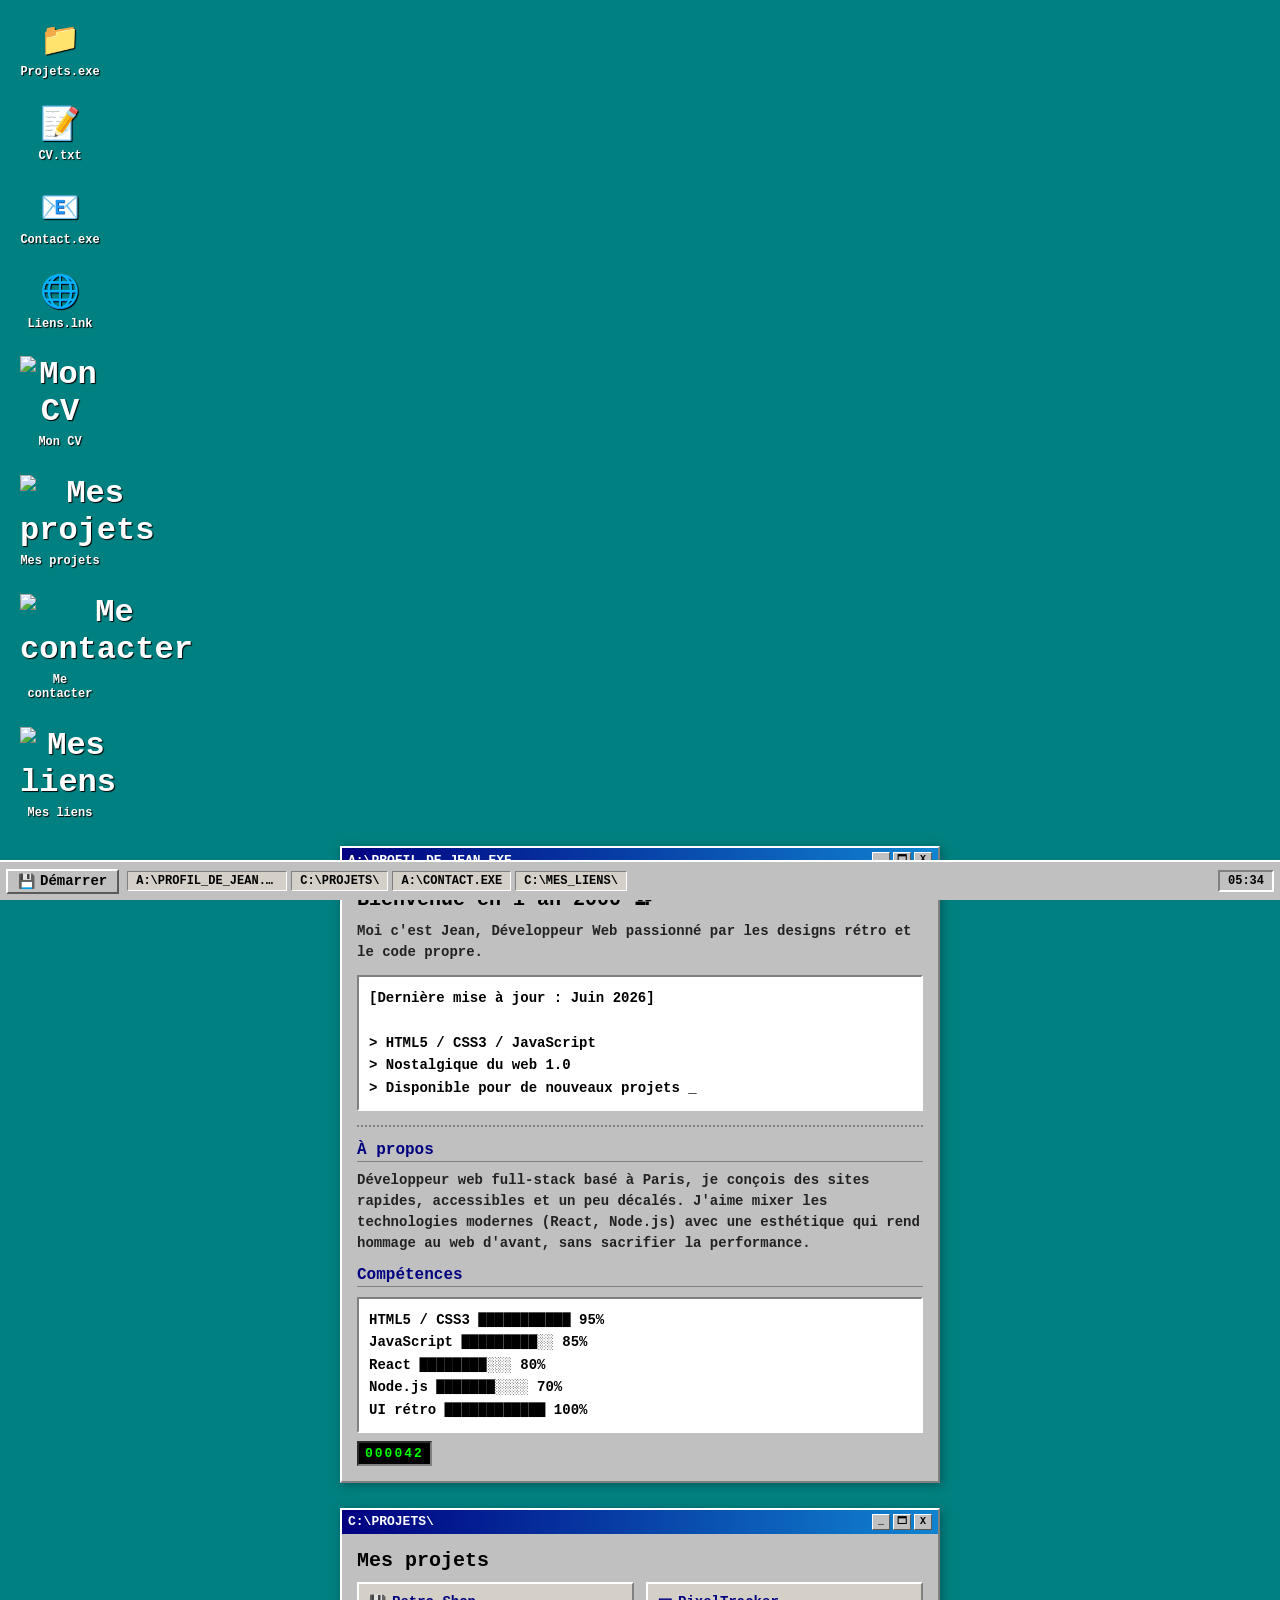
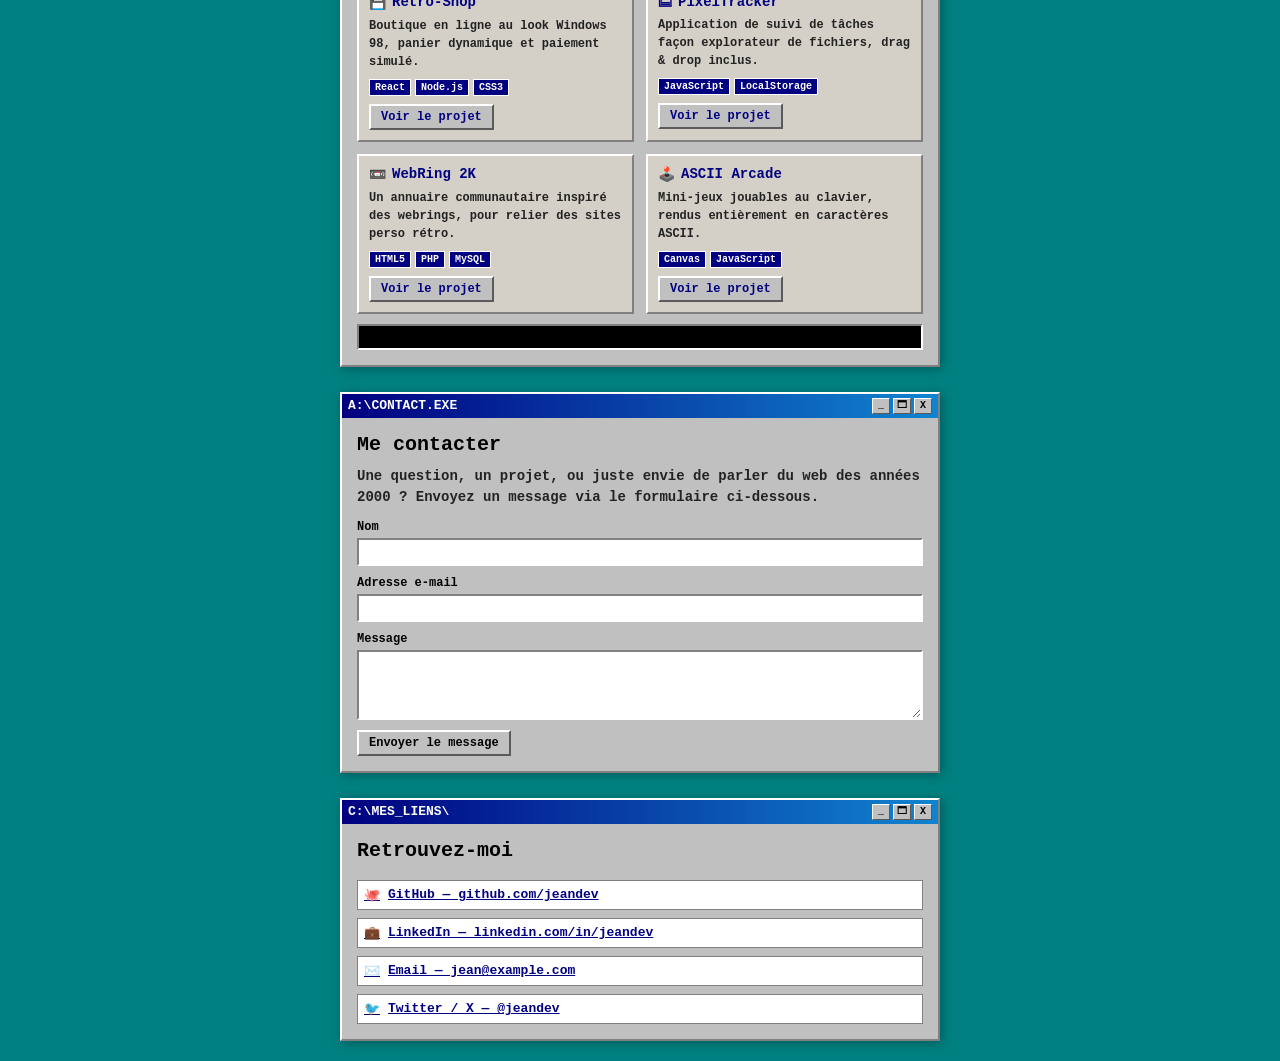
==== index.html @ 7cd66b0e "changement des images" ====
<!DOCTYPE html>
<html lang="fr">
<head>
    <meta charset="UTF-8">
    <meta name="viewport" content="width=device-width, initial-scale=1.0">
    <title>Mon Portfolio Y2K _</title>
    <link rel="stylesheet" href="style.css">
</head>
<body>

    <div class="desktop" id="desktop">
        <!-- Raccourcis -->
        <button class="shortcut" data-scroll-to="win-cv">
            <span class="icon" aria-hidden="true">📁</span>
            <span>Projets.exe</span>
        </button>

        <button class="shortcut" data-scroll-to="win-cv">
            <span class="icon" aria-hidden="true">📝</span>
            <span>CV.txt</span>
        </button>

        <button class="shortcut" data-scroll-to="win-contact">
            <span class="icon" aria-hidden="true">📧</span>
            <span>Contact.exe</span>
        </button>

        <button class="shortcut" data-scroll-to="win-liens">
            <span class="icon" aria-hidden="true">🌐</span>
            <span>Liens.lnk</span>
        </button>

        <!-- Les fenêtres sont injectées ici par script.js -->
    </div>

    <!-- BARRE DES TACHES -->
    <div class="taskbar">
        <button class="start-button" data-scroll-to="win-cv">
            <span aria-hidden="true">💾</span> <strong>Démarrer</strong>
        </button>
        <div class="taskbar-items" id="taskbar-items">
            <!-- Les items sont injectés par script.js -->
        </div>
        <div class="clock" id="retro-clock">19:00</div>
    </div>

    <script type="module" src="script.js"></script>
</body>
</html>
---- style.css ----
* {
    box-sizing: border-box;
    margin: 0;
    padding: 0;
    font-family: "Courier New", Courier, monospace, sans-serif;
    font-weight: bold;
}

html, body {
    background-color: #008080;
    min-height: 100vh;
    max-height: 100vh;
    min-width: 100vw;
    max-width: 100vw;
    margin: 0;
    padding: 0;
    position: relative;
}

body {
    padding-bottom: 50px;
}

a, button, .shortcut, .start-button, .title-bar-controls button {
    cursor: pointer;
}

/* --- BUREAU --- */
.desktop {
    padding: 20px;
    display: flex;
    flex-direction: column;
    gap: 25px;
    min-height: calc(100vh - 50px);
    position: relative;
}

.shortcut {
    width: 80px;
    text-align: center;
    color: white;
    text-shadow: 1px 1px 1px black;
    font-size: 12px;
    background: none;
    border: none;
}

.shortcut .icon {
    font-size: 32px;
    margin-bottom: 5px;
    display: block;
}

.shortcut:hover .icon,
.shortcut:focus .icon {
    filter: hue-rotate(90deg);
}

.shortcut:focus-visible {
    outline: 2px dotted #fff;
    outline-offset: 2px;
}

/* --- FENETRES --- */
.window {
    background: #c0c0c0;
    border: 2px solid;
    border-color: #fff #808080 #808080 #fff;
    box-shadow: 2px 2px 10px rgba(0,0,0,0.3);
    margin: 0 auto;
    width: 100%;
    max-width: 600px;
    position: relative;
}

.window.closed {
    display: none;
}

.title-bar {
    background: linear-gradient(90deg, #000080, #1084d0);
    color: white;
    padding: 4px 6px;
    display: flex;
    justify-content: space-between;
    align-items: center;
    font-size: 13px;
    cursor: move;
    user-select: none;
    touch-action: none;
}

.window.dragging {
    position: fixed;
    margin: 0;
    z-index: 1000;
    max-width: 600px;
}

.window.dragging .window-body {
    max-height: 70vh;
    overflow-y: auto;
}

.title-bar-text {
    white-space: nowrap;
    overflow: hidden;
    text-overflow: ellipsis;
    padding-right: 6px;
}

.title-bar-controls {
    display: flex;
    gap: 3px;
    flex-shrink: 0;
}

.title-bar-controls button {
    background: #c0c0c0;
    border: 1px solid;
    border-color: #fff #5a5a5a #5a5a5a #fff;
    min-width: 18px;
    height: 16px;
    font-size: 10px;
    font-weight: bold;
    color: #000;
    padding: 0;
    line-height: 1;
}

.title-bar-controls button:active {
    border-color: #5a5a5a #fff #fff #5a5a5a;
}

.title-bar-controls button:focus-visible,
.start-button:focus-visible,
a:focus-visible {
    outline: 2px dotted #000;
    outline-offset: 1px;
}

.window-body.collapsed {
    display: none;
}

.window-body {
    padding: 15px;
    font-size: 14px;
    color: #000;
}

.loading-text {
    color: #555;
    font-style: italic;
}

.window-body h1 {
    font-size: 20px;
    margin-bottom: 10px;
    color: #000;
}

.window-body h2 {
    font-size: 16px;
    margin-bottom: 8px;
    color: #000080;
    border-bottom: 1px solid #808080;
    padding-bottom: 2px;
}

.window-body p {
    margin-bottom: 12px;
    color: #222;
    line-height: 1.5;
}

.window-body a {
    color: #000080;
    text-decoration: underline;
}
.window-body a:visited { color: #800080; }

.fieldset {
    border: 2px solid;
    border-color: #808080 #fff #fff #808080;
    background: #fff;
    padding: 10px;
    margin-top: 10px;
    min-height: 100px;
    line-height: 1.6;
}

.fieldset-flat {
    min-height: auto;
}

/* --- GRILLE PROJETS --- */
.projects-grid {
    display: grid;
    grid-template-columns: repeat(auto-fit, minmax(220px, 1fr));
    gap: 12px;
}

.project-card {
    border: 2px solid;
    border-color: #fff #808080 #808080 #fff;
    background: #d4d0c8;
    padding: 10px;
}

.project-card h3 {
    font-size: 14px;
    color: #000080;
    margin-bottom: 6px;
    display: flex;
    align-items: center;
    gap: 6px;
}

.project-card p {
    font-size: 12px;
    margin-bottom: 8px;
}

.project-card .badge-row {
    display: flex;
    gap: 4px;
    flex-wrap: wrap;
    margin-bottom: 8px;
}

.project-card .badge {
    background: #000080;
    color: #fff;
    font-size: 10px;
    padding: 2px 5px;
    border: 1px solid #fff;
}

.btn-95 {
    background: #c0c0c0;
    border: 2px solid;
    border-color: #fff #5a5a5a #5a5a5a #fff;
    padding: 4px 10px;
    font-size: 12px;
    color: #000;
    display: inline-block;
    text-decoration: none !important;
}

.btn-95:active {
    border-color: #5a5a5a #fff #fff #5a5a5a;
}

/* --- FORMULAIRE CONTACT --- */
.form-row {
    display: flex;
    flex-direction: column;
    margin-bottom: 10px;
    font-size: 12px;
}

.form-row label {
    margin-bottom: 4px;
}

.form-row input,
.form-row textarea {
    border: 2px solid;
    border-color: #808080 #fff #fff #808080;
    background: #fff;
    padding: 5px;
    font-size: 12px;
    font-weight: normal;
    font-family: "Courier New", monospace;
}

.form-row input:focus,
.form-row textarea:focus {
    outline: 2px dotted #000080;
}

/* --- LIENS BUREAU (RESEAUX) --- */
.links-window .window-body {
    display: flex;
    flex-direction: column;
    gap: 8px;
}

.link-row {
    display: flex;
    align-items: center;
    gap: 8px;
    border: 1px solid #808080;
    padding: 6px;
    background: #fff;
    text-decoration: none;
    color: #000;
    font-size: 13px;
}

.link-row:hover {
    background: #000080;
    color: #fff;
}

/* --- BARRE DES TACHES --- */
.taskbar {
    background: #c0c0c0;
    position: fixed;
    bottom: 0;
    left: 0;
    right: 0;
    height: 40px;
    border-top: 2px solid #fff;
    display: flex;
    align-items: center;
    padding: 2px 6px;
    justify-content: space-between;
    z-index: 999;
    gap: 8px;
}

.start-button {
    background: #c0c0c0;
    border: 2px solid;
    border-color: #fff #5a5a5a #5a5a5a #fff;
    padding: 2px 10px;
    font-weight: bold;
    display: flex;
    align-items: center;
    gap: 5px;
    font-size: 14px;
    color: #000;
}

.start-button:active {
    border-color: #5a5a5a #fff #fff #5a5a5a;
}

.taskbar-items {
    display: flex;
    gap: 4px;
    flex: 1;
    overflow: hidden;
}

.taskbar-item {
    background: #d4d0c8;
    border: 1px solid;
    border-color: #808080 #fff #fff #808080;
    font-size: 12px;
    padding: 2px 8px;
    color: #000;
    white-space: nowrap;
    max-width: 160px;
    overflow: hidden;
    text-overflow: ellipsis;
}

.taskbar-item.minimized {
    border-color: #5a5a5a #fff #fff #5a5a5a;
    background: #b8b8b8;
    font-style: italic;
}

.taskbar-item.closed {
    display: none;
}

.clock {
    border: 2px solid;
    border-color: #808080 #fff #fff #808080;
    padding: 2px 8px;
    font-size: 12px;
    background: #c0c0c0;
    flex-shrink: 0;
}

/* --- BLINK & MARQUEE Y2K --- */
.blink {
    animation: blink 1s steps(1) infinite;
}
@keyframes blink {
    50% { opacity: 0; }
}

.marquee {
    overflow: hidden;
    white-space: nowrap;
    background: #000;
    color: #0f0;
    font-size: 12px;
    padding: 4px 0;
    border: 2px solid;
    border-color: #808080 #fff #fff #808080;
    margin-top: 10px;
}

.marquee span {
    display: inline-block;
    padding-left: 100%;
    animation: scroll-left 15s linear infinite;
}

@keyframes scroll-left {
    0% { transform: translateX(0); }
    100% { transform: translateX(-100%); }
}

.visit-counter {
    display: inline-flex;
    background: #000;
    color: #0f0;
    font-family: "Courier New", monospace;
    border: 2px inset #808080;
    padding: 3px 6px;
    letter-spacing: 2px;
    font-size: 13px;
    margin-top: 8px;
}

hr.dotted {
    border: none;
    border-top: 2px dotted #808080;
    margin: 14px 0;
}

/* --- RESPONSIVE --- */
@media (max-width: 600px) {
    .desktop {
        padding: 12px;
        gap: 16px;
    }

    .window {
        max-width: 100%;
    }

    .title-bar-text {
        font-size: 11px;
    }

    .window-body h1 {
        font-size: 17px;
    }

    .taskbar-items {
        gap: 2px;
    }
}

@media (prefers-reduced-motion: reduce) {
    .blink, .marquee span {
        animation: none;
    }
}
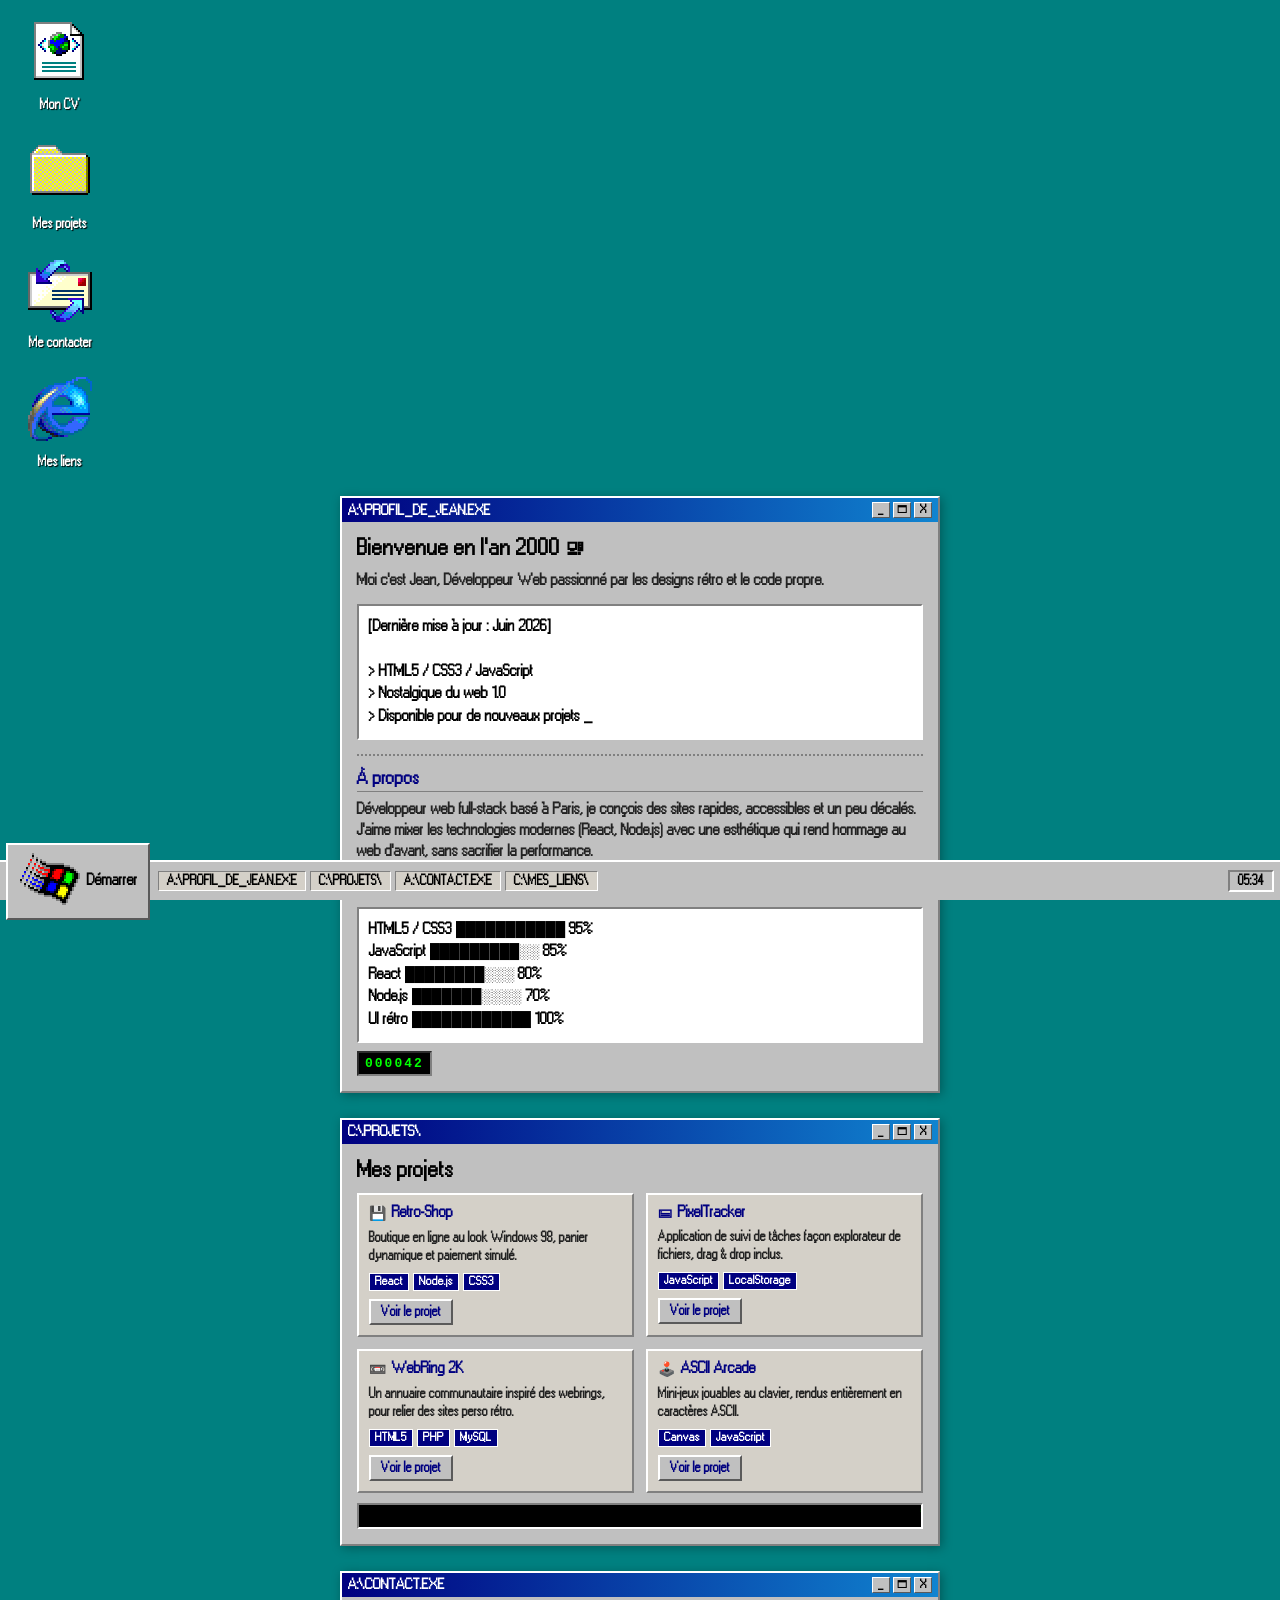
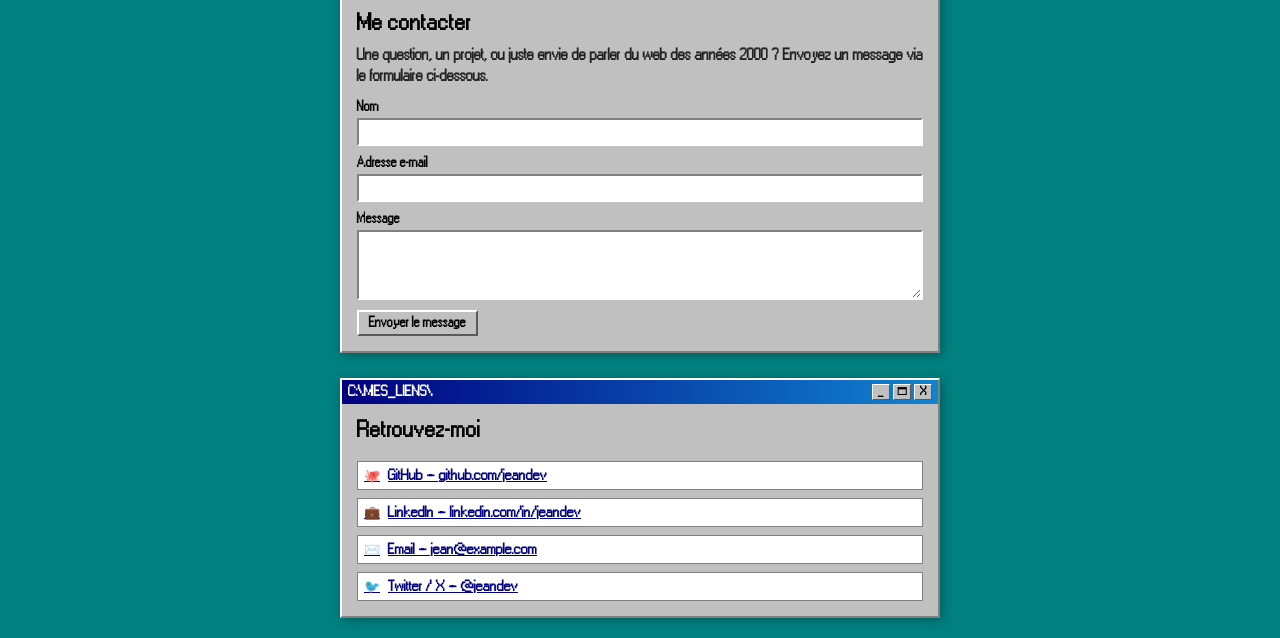
==== commit 6a28be5c: "Ajout de la font" ====
--- a/index.html
+++ b/index.html
@@ -9,26 +9,8 @@
 <body>
 
     <div class="desktop" id="desktop">
-        <!-- Raccourcis -->
-        <button class="shortcut" data-scroll-to="win-cv">
-            <span class="icon" aria-hidden="true">📁</span>
-            <span>Projets.exe</span>
-        </button>
-
-        <button class="shortcut" data-scroll-to="win-cv">
-            <span class="icon" aria-hidden="true">📝</span>
-            <span>CV.txt</span>
-        </button>
-
-        <button class="shortcut" data-scroll-to="win-contact">
-            <span class="icon" aria-hidden="true">📧</span>
-            <span>Contact.exe</span>
-        </button>
-
-        <button class="shortcut" data-scroll-to="win-liens">
-            <span class="icon" aria-hidden="true">🌐</span>
-            <span>Liens.lnk</span>
-        </button>
+        <!-- Raccourcis ajoutés par script.js -->
+    
 
         <!-- Les fenêtres sont injectées ici par script.js -->
     </div>
@@ -36,7 +18,7 @@
     <!-- BARRE DES TACHES -->
     <div class="taskbar">
         <button class="start-button" data-scroll-to="win-cv">
-            <span aria-hidden="true">💾</span> <strong>Démarrer</strong>
+            <span aria-hidden="true"> <img src="./assets/icons/windows_demarer.png" alt="Démarrer"></span> <strong>Démarrer</strong>
         </button>
         <div class="taskbar-items" id="taskbar-items">
             <!-- Les items sont injectés par script.js -->
--- a/style.css
+++ b/style.css
@@ -1,8 +1,13 @@
+@font-face {
+    font-family: "Msw98UI - reg";
+    src: url("fonts/MSW98UI-Regular.ttf");
+}
+
 * {
     box-sizing: border-box;
     margin: 0;
     padding: 0;
-    font-family: "Courier New", Courier, monospace, sans-serif;
+    font-family: "Msw98UI - reg";
     font-weight: bold;
 }
 
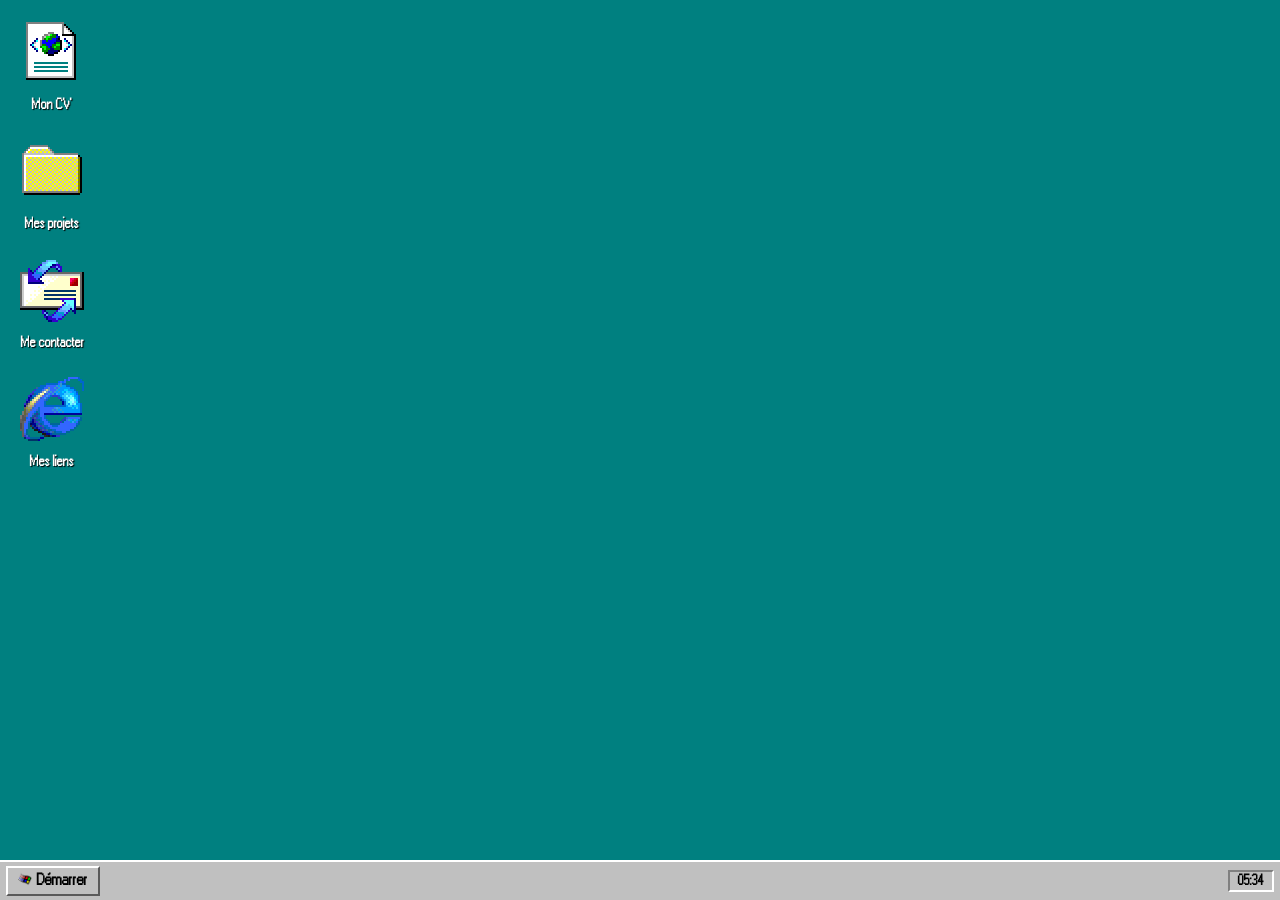
==== commit 57a41a49: "reglages" ====
--- a/index.html
+++ b/index.html
@@ -27,5 +27,7 @@
     </div>
 
     <script type="module" src="script.js"></script>
+    <script type="module" src="RetroWindow.js"></script>
+    <script type="module" src="Icons.js"></script>
 </body>
 </html>
--- a/style.css
+++ b/style.css
@@ -13,8 +13,8 @@
 
 html, body {
     background-color: #008080;
-    min-height: 100vh;
-    max-height: 100vh;
+    min-height: 100dvh;
+    max-height: 100dvh;
     min-width: 100vw;
     max-width: 100vw;
     margin: 0;
@@ -36,8 +36,11 @@
     display: flex;
     flex-direction: column;
     gap: 25px;
-    min-height: calc(100vh - 50px);
+    min-height: calc(100dvh - 50px);
     position: relative;
+}
+.icon {
+    width: fit-content;
 }
 
 .shortcut {
@@ -48,6 +51,7 @@
     font-size: 12px;
     background: none;
     border: none;
+    width: fit-content;
 }
 
 .shortcut .icon {
@@ -74,8 +78,9 @@
     box-shadow: 2px 2px 10px rgba(0,0,0,0.3);
     margin: 0 auto;
     width: 100%;
-    max-width: 600px;
-    position: relative;
+    min-width: 600px;
+    width: 60%;
+    position: absolute;
 }
 
 .window.closed {
@@ -103,7 +108,7 @@
 }
 
 .window.dragging .window-body {
-    max-height: 70vh;
+    max-height: 70dvh;
     overflow-y: auto;
 }
 
@@ -337,6 +342,13 @@
     gap: 5px;
     font-size: 14px;
     color: #000;
+    height: calc(100% - 4px);
+}
+.start-button > span {
+    height: inherit;
+}
+span > img {
+    height : inherit;
 }
 
 .start-button:active {
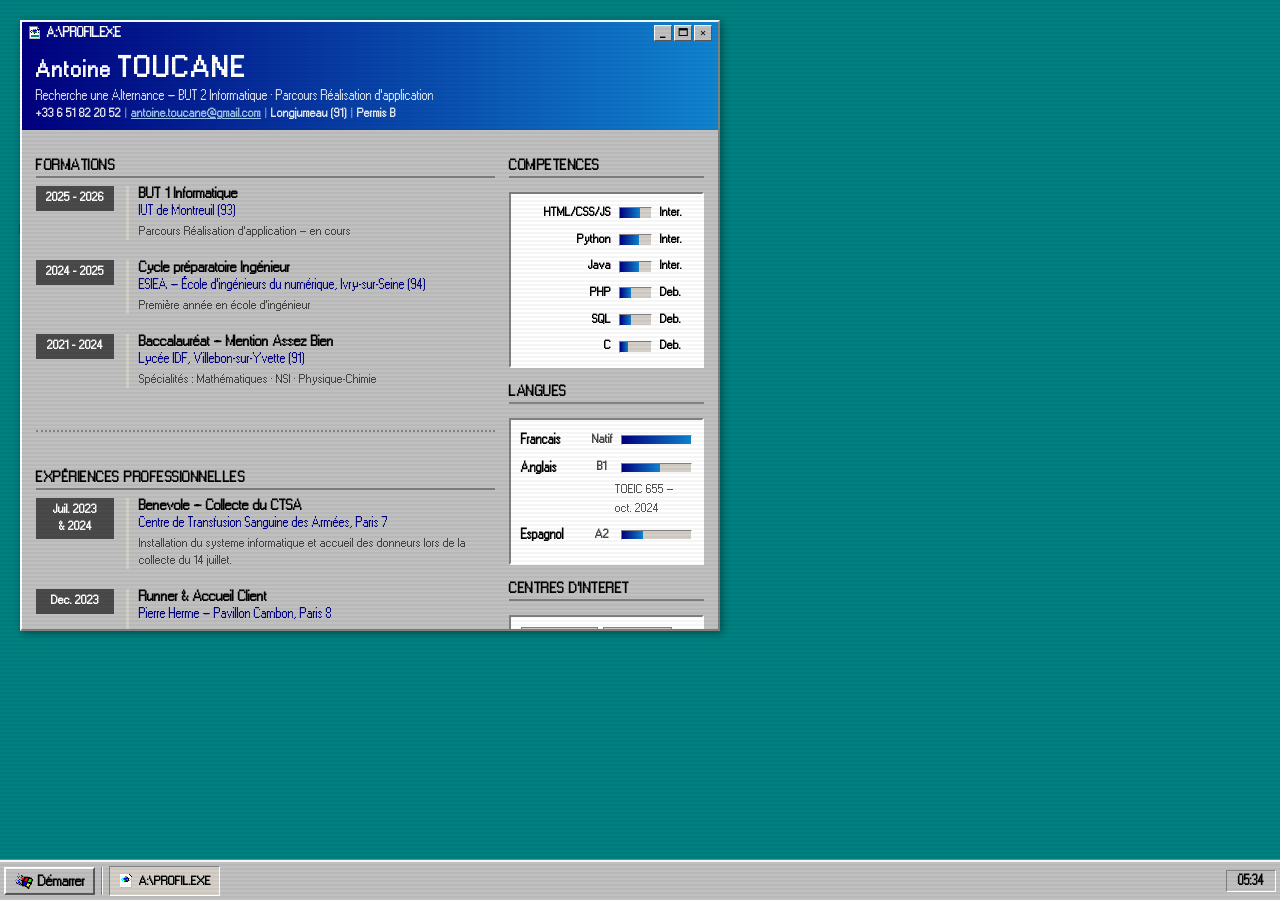
==== commit e0992c5e: "Nouvelle version" ====
--- a/index.html
+++ b/index.html
@@ -3,31 +3,63 @@
 <head>
     <meta charset="UTF-8">
     <meta name="viewport" content="width=device-width, initial-scale=1.0">
-    <title>Mon Portfolio Y2K _</title>
+    <meta name="description" content="Portfolio d'Antoine Toucane — Développeur Web, esthétique Y2K / Windows 98">
+    <title>Antoine Toucane — Portfolio</title>
     <link rel="stylesheet" href="style.css">
 </head>
 <body>
 
-    <div class="desktop" id="desktop">
-        <!-- Raccourcis ajoutés par script.js -->
-    
+    <!-- ÉCRAN DE DÉMARRAGE -->
+    <div class="boot-screen" id="boot-screen" aria-hidden="true">
+        <div class="boot-content">
+            <img src="./assets/icons/windows_demarer.png" alt="" class="boot-logo-img">
+            <div class="boot-title">Antoine<span>OS</span> <small>98</small></div>
+            <div class="boot-bar-track">
+                <div class="boot-bar" id="boot-bar"></div>
+            </div>
+            <p class="boot-hint">Chargement de l'environnement…</p>
+        </div>
+    </div>
 
-        <!-- Les fenêtres sont injectées ici par script.js -->
+    <!-- BUREAU -->
+    <div class="desktop" id="desktop"></div>
+
+    <!-- MENU DÉMARRER -->
+    <div class="start-menu" id="start-menu" hidden>
+        <div class="start-menu-sidebar">
+            <span>Antoine</span>
+            <span>Toucane</span>
+        </div>
+        <ul class="start-menu-list" id="start-menu-list">
+            <li data-open="win-cv">
+                <img src="./assets/icons/xml.png" alt=""> Mon CV
+            </li>
+            <li data-open="win-projets">
+                <img src="./assets/icons/directory_closed.png" alt=""> Mes Projets
+            </li>
+            <li data-open="win-contact">
+                <img src="./assets/icons/outlook.png" alt=""> Me contacter
+            </li>
+            <li data-open="win-liens">
+                <img src="./assets/icons/internet_explorer.png" alt=""> Mes liens
+            </li>
+        </ul>
     </div>
 
     <!-- BARRE DES TACHES -->
     <div class="taskbar">
-        <button class="start-button" data-scroll-to="win-cv">
-            <span aria-hidden="true"> <img src="./assets/icons/windows_demarer.png" alt="Démarrer"></span> <strong>Démarrer</strong>
+        <button class="start-button" id="start-btn">
+            <span aria-hidden="true"><img src="./assets/icons/windows_demarer.png" alt="Démarrer"></span>
+            <strong>Démarrer</strong>
         </button>
-        <div class="taskbar-items" id="taskbar-items">
-            <!-- Les items sont injectés par script.js -->
-        </div>
-        <div class="clock" id="retro-clock">19:00</div>
+        <div class="taskbar-separator"></div>
+        <div class="taskbar-items" id="taskbar-items"></div>
+        <div class="clock" id="retro-clock" title="Cliquez pour afficher la date">19:00</div>
     </div>
 
+    <!-- OVERLAY CRT (décoration) -->
+    <div class="crt-overlay" aria-hidden="true"></div>
+
     <script type="module" src="script.js"></script>
-    <script type="module" src="RetroWindow.js"></script>
-    <script type="module" src="Icons.js"></script>
 </body>
 </html>
--- a/style.css
+++ b/style.css
@@ -1,5 +1,5 @@
 @font-face {
-    font-family: "Msw98UI - reg";
+    font-family: "Msw98UI";
     src: url("fonts/MSW98UI-Regular.ttf");
 }
 
@@ -7,7 +7,7 @@
     box-sizing: border-box;
     margin: 0;
     padding: 0;
-    font-family: "Msw98UI - reg";
+    font-family: "Msw98UI", "Courier New", monospace;
     font-weight: bold;
 }
 
@@ -16,112 +16,154 @@
     min-height: 100dvh;
     max-height: 100dvh;
     min-width: 100vw;
-    max-width: 100vw;
-    margin: 0;
-    padding: 0;
+    overflow: hidden;
+}
+
+body {
+    padding-bottom: 40px;
     position: relative;
 }
 
-body {
-    padding-bottom: 50px;
-}
-
-a, button, .shortcut, .start-button, .title-bar-controls button {
+/* ===================== BUREAU ===================== */
+.desktop {
+    width: 100vw;
+    height: calc(100dvh - 40px);
+    position: relative;
+    display: flex;
+    flex-direction: column;
+    align-items: flex-start;
+    gap: 18px;
+    padding: 18px 14px;
+    overflow: hidden;
+}
+
+.icon-wrapper {
+    width: fit-content;
+}
+
+.shortcut {
+    display: flex;
+    flex-direction: column;
+    align-items: center;
+    width: 76px;
+    background: none;
+    border: 1px solid transparent;
+    color: #fff;
+    text-shadow: 1px 1px 2px #000, -1px -1px 2px #000;
+    font-size: 11px;
     cursor: pointer;
-}
-
-/* --- BUREAU --- */
-.desktop {
-    padding: 20px;
-    display: flex;
-    flex-direction: column;
-    gap: 25px;
-    min-height: calc(100dvh - 50px);
-    position: relative;
-}
-.icon {
-    width: fit-content;
-}
-
-.shortcut {
-    width: 80px;
+    padding: 4px;
+    gap: 4px;
+    transition: border-color 0.05s;
+}
+
+.shortcut:hover,
+.shortcut:focus {
+    background: rgba(0, 0, 128, 0.4);
+    border-color: rgba(255,255,255,0.5);
+    outline: none;
+}
+
+.shortcut.selected {
+    background: rgba(0, 0, 128, 0.6);
+    border: 1px dotted #fff;
+}
+
+.shortcut .icon-img {
+    display: block;
+    width: 36px;
+    height: 36px;
+}
+
+.shortcut .icon-img img {
+    width: 100%;
+    height: 100%;
+    object-fit: contain;
+    image-rendering: pixelated;
+}
+
+.icon-label {
     text-align: center;
-    color: white;
-    text-shadow: 1px 1px 1px black;
-    font-size: 12px;
-    background: none;
-    border: none;
-    width: fit-content;
-}
-
-.shortcut .icon {
-    font-size: 32px;
-    margin-bottom: 5px;
-    display: block;
-}
-
-.shortcut:hover .icon,
-.shortcut:focus .icon {
-    filter: hue-rotate(90deg);
-}
-
-.shortcut:focus-visible {
-    outline: 2px dotted #fff;
-    outline-offset: 2px;
-}
-
-/* --- FENETRES --- */
+    word-break: break-word;
+    line-height: 1.2;
+    font-size: 11px;
+}
+
+/* ===================== FENÊTRES ===================== */
 .window {
     background: #c0c0c0;
     border: 2px solid;
     border-color: #fff #808080 #808080 #fff;
-    box-shadow: 2px 2px 10px rgba(0,0,0,0.3);
-    margin: 0 auto;
-    width: 100%;
-    min-width: 600px;
-    width: 60%;
+    box-shadow: 2px 2px 8px rgba(0,0,0,0.4);
     position: absolute;
-}
-
-.window.closed {
-    display: none;
-}
-
+    width: 580px;
+    max-width: calc(100vw - 10px);
+    overflow: hidden;
+}
+
+.window.window-opening {
+    animation: winOpen 0.12s ease-out;
+}
+
+@keyframes winOpen {
+    from { opacity: 0; transform: scale(0.92); }
+    to   { opacity: 1; transform: scale(1); }
+}
+
+.window.window-closing {
+    animation: winClose 0.12s ease-in forwards;
+}
+
+@keyframes winClose {
+    from { opacity: 1; transform: scale(1); }
+    to   { opacity: 0; transform: scale(0.92); }
+}
+
+.window.win-maximized {
+    border-width: 0 !important;
+}
+
+/* ===================== BARRE DE TITRE ===================== */
 .title-bar {
-    background: linear-gradient(90deg, #000080, #1084d0);
-    color: white;
-    padding: 4px 6px;
+    background: linear-gradient(90deg, #7b7b7b, #b0b0b0);
+    color: #d0d0d0;
+    padding: 3px 6px;
     display: flex;
     justify-content: space-between;
     align-items: center;
-    font-size: 13px;
+    font-size: 12px;
     cursor: move;
     user-select: none;
     touch-action: none;
-}
-
-.window.dragging {
-    position: fixed;
-    margin: 0;
-    z-index: 1000;
-    max-width: 600px;
-}
-
-.window.dragging .window-body {
-    max-height: 70dvh;
-    overflow-y: auto;
+    gap: 6px;
+}
+
+.window.win-active .title-bar {
+    background: linear-gradient(90deg, #000080, #1084d0);
+    color: #fff;
+}
+
+.title-icon {
+    width: 14px;
+    height: 14px;
+    object-fit: contain;
+    image-rendering: pixelated;
+    flex-shrink: 0;
 }
 
 .title-bar-text {
     white-space: nowrap;
     overflow: hidden;
     text-overflow: ellipsis;
-    padding-right: 6px;
+    flex: 1;
+    display: flex;
+    align-items: center;
+    gap: 5px;
 }
 
 .title-bar-controls {
     display: flex;
-    gap: 3px;
+    gap: 2px;
     flex-shrink: 0;
 }
 
@@ -134,60 +176,67 @@
     font-size: 10px;
     font-weight: bold;
     color: #000;
-    padding: 0;
+    padding: 0 2px;
     line-height: 1;
+    cursor: pointer;
 }
 
 .title-bar-controls button:active {
     border-color: #5a5a5a #fff #fff #5a5a5a;
-}
-
-.title-bar-controls button:focus-visible,
-.start-button:focus-visible,
-a:focus-visible {
+    transform: translateY(1px);
+}
+
+.title-bar-controls button:focus-visible {
     outline: 2px dotted #000;
-    outline-offset: 1px;
+}
+
+/* ===================== CORPS DE FENÊTRE ===================== */
+.window-body {
+    padding: 12px 14px;
+    font-size: 13px;
+    color: #000;
+    overflow-y: auto;
+    max-height: 65vh;
 }
 
 .window-body.collapsed {
     display: none;
-}
-
-.window-body {
-    padding: 15px;
-    font-size: 14px;
-    color: #000;
 }
 
 .loading-text {
     color: #555;
     font-style: italic;
+    font-weight: normal;
 }
 
 .window-body h1 {
-    font-size: 20px;
+    font-size: 18px;
     margin-bottom: 10px;
     color: #000;
 }
 
 .window-body h2 {
-    font-size: 16px;
-    margin-bottom: 8px;
-    color: #000080;
-    border-bottom: 1px solid #808080;
-    padding-bottom: 2px;
+    font-size: 13px;
+    margin: 16px 0 8px;
+    color: #000;
+    border-bottom: 2px solid #808080;
+    padding-bottom: 3px;
+    letter-spacing: 0.5px;
+    text-transform: uppercase;
 }
 
 .window-body p {
-    margin-bottom: 12px;
+    margin-bottom: 10px;
     color: #222;
-    line-height: 1.5;
+    line-height: 1.55;
+    font-weight: normal;
 }
 
 .window-body a {
     color: #000080;
     text-decoration: underline;
 }
+
 .window-body a:visited { color: #800080; }
 
 .fieldset {
@@ -195,20 +244,63 @@
     border-color: #808080 #fff #fff #808080;
     background: #fff;
     padding: 10px;
-    margin-top: 10px;
-    min-height: 100px;
-    line-height: 1.6;
+    margin-top: 6px;
+    min-height: 60px;
+    line-height: 1.7;
+    font-weight: normal;
+    font-size: 12px;
 }
 
 .fieldset-flat {
     min-height: auto;
 }
 
-/* --- GRILLE PROJETS --- */
+/* ===================== BARRES DE COMPÉTENCES ===================== */
+.skills-list {
+    display: flex;
+    flex-direction: column;
+    gap: 8px;
+}
+
+.skill-row {
+    display: flex;
+    align-items: center;
+    gap: 8px;
+}
+
+.skill-label {
+    font-size: 11px;
+    width: 90px;
+    flex-shrink: 0;
+    text-align: right;
+}
+
+.skill-bar {
+    flex: 1;
+    height: 12px;
+    background: #d4d0c8;
+    border: 1px solid;
+    border-color: #808080 #fff #fff #808080;
+    overflow: hidden;
+}
+
+.skill-fill {
+    height: 100%;
+    background: linear-gradient(90deg, #000080, #1084d0);
+    transition: width 1s ease-out;
+}
+
+.skill-pct {
+    font-size: 11px;
+    width: 32px;
+    flex-shrink: 0;
+}
+
+/* ===================== GRILLE PROJETS ===================== */
 .projects-grid {
     display: grid;
-    grid-template-columns: repeat(auto-fit, minmax(220px, 1fr));
-    gap: 12px;
+    grid-template-columns: repeat(auto-fit, minmax(210px, 1fr));
+    gap: 10px;
 }
 
 .project-card {
@@ -216,62 +308,68 @@
     border-color: #fff #808080 #808080 #fff;
     background: #d4d0c8;
     padding: 10px;
+    display: flex;
+    flex-direction: column;
+    gap: 6px;
 }
 
 .project-card h3 {
-    font-size: 14px;
+    font-size: 13px;
     color: #000080;
-    margin-bottom: 6px;
-    display: flex;
-    align-items: center;
-    gap: 6px;
+    display: flex;
+    align-items: center;
+    gap: 5px;
 }
 
 .project-card p {
     font-size: 12px;
-    margin-bottom: 8px;
+    margin-bottom: 0;
+    font-weight: normal;
+    flex: 1;
 }
 
 .project-card .badge-row {
     display: flex;
     gap: 4px;
     flex-wrap: wrap;
-    margin-bottom: 8px;
 }
 
 .project-card .badge {
     background: #000080;
     color: #fff;
     font-size: 10px;
-    padding: 2px 5px;
-    border: 1px solid #fff;
+    padding: 1px 5px;
+    border: 1px solid #0000aa;
 }
 
 .btn-95 {
     background: #c0c0c0;
     border: 2px solid;
     border-color: #fff #5a5a5a #5a5a5a #fff;
-    padding: 4px 10px;
+    padding: 3px 10px;
     font-size: 12px;
     color: #000;
     display: inline-block;
     text-decoration: none !important;
+    cursor: pointer;
+    align-self: flex-start;
 }
 
 .btn-95:active {
     border-color: #5a5a5a #fff #fff #5a5a5a;
-}
-
-/* --- FORMULAIRE CONTACT --- */
+    transform: translateY(1px);
+}
+
+/* ===================== FORMULAIRE CONTACT ===================== */
 .form-row {
     display: flex;
     flex-direction: column;
-    margin-bottom: 10px;
+    margin-bottom: 9px;
     font-size: 12px;
 }
 
 .form-row label {
-    margin-bottom: 4px;
+    margin-bottom: 3px;
 }
 
 .form-row input,
@@ -279,10 +377,11 @@
     border: 2px solid;
     border-color: #808080 #fff #fff #808080;
     background: #fff;
-    padding: 5px;
+    padding: 4px 6px;
     font-size: 12px;
     font-weight: normal;
     font-family: "Courier New", monospace;
+    resize: vertical;
 }
 
 .form-row input:focus,
@@ -290,23 +389,37 @@
     outline: 2px dotted #000080;
 }
 
-/* --- LIENS BUREAU (RESEAUX) --- */
+.form-actions {
+    display: flex;
+    gap: 8px;
+    margin-top: 4px;
+}
+
+.form-status {
+    margin-top: 8px;
+    font-size: 12px;
+    font-weight: normal;
+    min-height: 1.4em;
+}
+
+/* ===================== LIENS ===================== */
 .links-window .window-body {
     display: flex;
     flex-direction: column;
-    gap: 8px;
+    gap: 6px;
 }
 
 .link-row {
     display: flex;
     align-items: center;
-    gap: 8px;
+    gap: 10px;
     border: 1px solid #808080;
-    padding: 6px;
+    padding: 8px 10px;
     background: #fff;
     text-decoration: none;
     color: #000;
     font-size: 13px;
+    transition: background 0.08s, color 0.08s;
 }
 
 .link-row:hover {
@@ -314,7 +427,269 @@
     color: #fff;
 }
 
-/* --- BARRE DES TACHES --- */
+.link-row > span:last-child {
+    display: flex;
+    flex-direction: column;
+    gap: 1px;
+}
+
+.link-row strong { font-size: 13px; }
+.link-row small  { font-size: 11px; font-weight: normal; opacity: 0.8; }
+
+/* ===================== COMPTEUR DE VISITES ===================== */
+.visit-counter {
+    display: inline-flex;
+    background: #000;
+    color: #0f0;
+    font-family: "Courier New", monospace;
+    border: 2px inset #808080;
+    padding: 3px 8px;
+    letter-spacing: 3px;
+    font-size: 14px;
+    margin-top: 10px;
+}
+
+hr.dotted {
+    border: none;
+    border-top: 2px dotted #808080;
+    margin: 22px 0;
+}
+
+/* ===================== CV LAYOUT ===================== */
+.cv-header {
+    background: linear-gradient(90deg, #000080, #1084d0);
+    color: #fff;
+    padding: 10px 14px;
+    margin: -12px -14px 12px;
+}
+
+.cv-header-name {
+    font-size: 20px;
+    letter-spacing: 1px;
+}
+
+.cv-header-name strong {
+    font-size: 26px;
+    letter-spacing: 2px;
+}
+
+.cv-header-sub {
+    font-size: 12px;
+    opacity: 0.85;
+    margin-top: 4px;
+    font-weight: normal;
+}
+
+.cv-header-contact {
+    font-size: 10px;
+    font-weight: normal;
+    margin-top: 5px;
+    opacity: 0.9;
+    display: flex;
+    flex-wrap: wrap;
+    gap: 4px;
+    align-items: center;
+}
+
+.cv-header-contact a {
+    color: #acd4f5;
+    text-decoration: underline;
+}
+
+.cv-header-sep {
+    opacity: 0.5;
+}
+
+.cv-columns {
+    display: grid;
+    grid-template-columns: 1fr 195px;
+    gap: 14px;
+    align-items: start;
+}
+
+.cv-col-left,
+.cv-col-right {
+    display: flex;
+    flex-direction: column;
+    gap: 0;
+}
+
+/* Contact */
+.cv-contact {
+    display: flex;
+    flex-direction: column;
+    gap: 6px;
+}
+
+.cv-contact-row {
+    display: flex;
+    align-items: flex-start;
+    gap: 7px;
+    font-size: 11px;
+    font-weight: normal;
+    line-height: 1.4;
+}
+
+.cv-contact-row span:first-child {
+    flex-shrink: 0;
+    width: 16px;
+    text-align: center;
+}
+
+.cv-contact-row a {
+    color: #000080;
+    text-decoration: underline;
+    font-size: 11px;
+    word-break: break-all;
+}
+
+/* Langues */
+.cv-lang-row {
+    display: flex;
+    align-items: center;
+    gap: 6px;
+    margin-bottom: 7px;
+}
+
+.cv-lang-name {
+    width: 62px;
+    font-size: 12px;
+    flex-shrink: 0;
+}
+
+.cv-lang-level {
+    width: 26px;
+    font-size: 11px;
+    color: #4a4a4a;
+    flex-shrink: 0;
+    text-align: center;
+    font-weight: bold;
+}
+
+.cv-lang-row .skill-bar {
+    flex: 1;
+    height: 10px;
+}
+
+.cv-lang-note {
+    font-size: 11px;
+    font-weight: normal;
+    color: #555;
+    margin-top: -4px;
+    margin-bottom: 7px;
+    padding-left: 94px;
+    display: block;
+}
+
+/* Intérêts */
+.cv-interests {
+    display: flex;
+    flex-wrap: wrap;
+    gap: 5px;
+}
+
+.cv-interest-tag {
+    background: #d4d0c8;
+    border: 1px solid #808080;
+    font-size: 10px;
+    padding: 2px 6px;
+    font-weight: normal;
+}
+
+/* Timeline expé/formation */
+.cv-timeline-item {
+    display: flex;
+    gap: 12px;
+    margin-bottom: 20px;
+    align-items: flex-start;
+}
+
+.cv-timeline-date {
+    width: 78px;
+    flex-shrink: 0;
+    font-size: 11px;
+    color: #fff;
+    background: #4a4a4a;
+    padding: 4px 6px;
+    text-align: center;
+    line-height: 1.5;
+    align-self: flex-start;
+}
+
+.cv-timeline-content {
+    flex: 1;
+    border-left: 3px solid #d4d0c8;
+    padding-left: 10px;
+}
+
+.cv-timeline-title {
+    font-size: 13px;
+    font-weight: bold;
+    color: #000;
+    margin-bottom: 3px;
+}
+
+.cv-timeline-sub {
+    font-size: 12px;
+    color: #000080;
+    font-weight: normal;
+    margin-bottom: 5px;
+}
+
+.cv-timeline-desc {
+    font-size: 11px;
+    color: #444;
+    font-weight: normal;
+    line-height: 1.55;
+}
+
+/* Fenêtre CV plus large */
+.cv-window {
+    width: 700px;
+}
+
+@media (max-width: 720px) {
+    .cv-columns {
+        grid-template-columns: 1fr;
+    }
+    .cv-header {
+        margin: -12px -14px 10px;
+    }
+}
+
+/* ===================== MARQUEE Y2K ===================== */
+.marquee {
+    overflow: hidden;
+    white-space: nowrap;
+    background: #000;
+    color: #0f0;
+    font-size: 11px;
+    padding: 4px 0;
+    border: 2px solid;
+    border-color: #808080 #fff #fff #808080;
+    margin-top: 12px;
+}
+
+.marquee span {
+    display: inline-block;
+    padding-left: 100%;
+    animation: scroll-left 18s linear infinite;
+}
+
+@keyframes scroll-left {
+    from { transform: translateX(0); }
+    to   { transform: translateX(-100%); }
+}
+
+.blink {
+    animation: blink 1s steps(1) infinite;
+}
+
+@keyframes blink {
+    50% { opacity: 0; }
+}
+
+/* ===================== BARRE DES TÂCHES ===================== */
 .taskbar {
     background: #c0c0c0;
     position: fixed;
@@ -323,41 +698,59 @@
     right: 0;
     height: 40px;
     border-top: 2px solid #fff;
-    display: flex;
-    align-items: center;
-    padding: 2px 6px;
-    justify-content: space-between;
-    z-index: 999;
-    gap: 8px;
+    box-shadow: 0 -1px 0 #808080;
+    display: flex;
+    align-items: center;
+    padding: 2px 4px;
+    z-index: 9999;
+    gap: 4px;
+}
+
+.taskbar-separator {
+    width: 2px;
+    height: 28px;
+    border-left: 1px solid #808080;
+    border-right: 1px solid #fff;
+    flex-shrink: 0;
+    margin: 0 2px;
 }
 
 .start-button {
     background: #c0c0c0;
     border: 2px solid;
     border-color: #fff #5a5a5a #5a5a5a #fff;
-    padding: 2px 10px;
+    padding: 1px 8px;
     font-weight: bold;
     display: flex;
     align-items: center;
-    gap: 5px;
-    font-size: 14px;
+    gap: 4px;
+    font-size: 13px;
     color: #000;
-    height: calc(100% - 4px);
-}
+    height: calc(100% - 6px);
+    cursor: pointer;
+    flex-shrink: 0;
+}
+
 .start-button > span {
-    height: inherit;
-}
-span > img {
-    height : inherit;
-}
-
-.start-button:active {
+    height: 20px;
+    display: flex;
+    align-items: center;
+}
+
+.start-button > span img {
+    height: 20px;
+    width: 20px;
+    image-rendering: pixelated;
+}
+
+.start-button:active,
+.start-button.active {
     border-color: #5a5a5a #fff #fff #5a5a5a;
 }
 
 .taskbar-items {
     display: flex;
-    gap: 4px;
+    gap: 3px;
     flex: 1;
     overflow: hidden;
 }
@@ -366,18 +759,43 @@
     background: #d4d0c8;
     border: 1px solid;
     border-color: #808080 #fff #fff #808080;
-    font-size: 12px;
+    font-size: 11px;
     padding: 2px 8px;
     color: #000;
     white-space: nowrap;
     max-width: 160px;
     overflow: hidden;
+    cursor: pointer;
+    height: calc(40px - 10px);
+    align-self: center;
+    display: flex;
+    align-items: center;
+    gap: 5px;
+    flex-shrink: 0;
+}
+
+.taskbar-item-icon {
+    width: 16px;
+    height: 16px;
+    object-fit: contain;
+    image-rendering: pixelated;
+    flex-shrink: 0;
+}
+
+.taskbar-item span {
+    overflow: hidden;
     text-overflow: ellipsis;
+    white-space: nowrap;
+    min-width: 0;
+}
+
+.taskbar-item:hover {
+    background: #e4e0d8;
 }
 
 .taskbar-item.minimized {
     border-color: #5a5a5a #fff #fff #5a5a5a;
-    background: #b8b8b8;
+    background: #b8b4ac;
     font-style: italic;
 }
 
@@ -386,89 +804,663 @@
 }
 
 .clock {
+    border: 1px solid;
+    border-color: #808080 #fff #fff #808080;
+    padding: 3px 8px;
+    font-size: 12px;
+    background: #c0c0c0;
+    flex-shrink: 0;
+    cursor: pointer;
+    white-space: nowrap;
+    min-width: 50px;
+    text-align: center;
+}
+
+/* ===================== MENU DÉMARRER ===================== */
+.start-menu {
+    position: fixed;
+    bottom: 40px;
+    left: 0;
+    width: 220px;
+    background: #c0c0c0;
+    border: 2px solid;
+    border-color: #fff #808080 #808080 #fff;
+    box-shadow: 3px 3px 8px rgba(0,0,0,0.4);
+    z-index: 99999;
+    display: flex;
+}
+
+.start-menu[hidden] {
+    display: none;
+}
+
+.start-menu-sidebar {
+    background: linear-gradient(180deg, #000080, #1084d0);
+    color: #fff;
+    writing-mode: vertical-rl;
+    transform: rotate(180deg);
+    font-size: 14px;
+    padding: 12px 6px;
+    display: flex;
+    gap: 2px;
+    letter-spacing: 1px;
+    flex-shrink: 0;
+}
+
+.start-menu-list {
+    list-style: none;
+    flex: 1;
+    padding: 4px 0;
+}
+
+.start-menu-list li {
+    display: flex;
+    align-items: center;
+    gap: 8px;
+    padding: 7px 12px;
+    font-size: 13px;
+    cursor: pointer;
+}
+
+.start-menu-list li:hover {
+    background: #000080;
+    color: #fff;
+}
+
+.start-menu-list li img {
+    width: 20px;
+    height: 20px;
+    image-rendering: pixelated;
+    flex-shrink: 0;
+}
+
+/* ===================== ÉCRAN DE DÉMARRAGE ===================== */
+.boot-screen {
+    position: fixed;
+    inset: 0;
+    background: #000;
+    z-index: 999999;
+    display: flex;
+    align-items: center;
+    justify-content: center;
+    transition: opacity 0.4s ease;
+}
+
+.boot-screen.boot-done {
+    opacity: 0;
+    pointer-events: none;
+}
+
+.boot-content {
+    display: flex;
+    flex-direction: column;
+    align-items: center;
+    gap: 18px;
+    color: #fff;
+}
+
+.boot-logo-img {
+    width: 64px;
+    height: 64px;
+    image-rendering: pixelated;
+}
+
+.boot-title {
+    font-size: 32px;
+    color: #fff;
+    letter-spacing: 2px;
+}
+
+.boot-title span {
+    color: #1084d0;
+}
+
+.boot-title small {
+    font-size: 16px;
+    color: #808080;
+    vertical-align: super;
+}
+
+.boot-bar-track {
+    width: 260px;
+    height: 16px;
+    border: 2px solid #808080;
+    background: #111;
+    overflow: hidden;
+}
+
+.boot-bar {
+    height: 100%;
+    width: 0%;
+    background: linear-gradient(90deg, #000080, #1084d0);
+    transition: width 0.1s linear;
+}
+
+.boot-hint {
+    font-size: 11px;
+    color: #666;
+    font-weight: normal;
+    font-family: "Courier New", monospace;
+}
+
+/* ===================== OVERLAY CRT ===================== */
+.crt-overlay {
+    position: fixed;
+    inset: 0;
+    pointer-events: none;
+    z-index: 99998;
+    background: repeating-linear-gradient(
+        0deg,
+        transparent,
+        transparent 2px,
+        rgba(0, 0, 0, 0.04) 2px,
+        rgba(0, 0, 0, 0.04) 4px
+    );
+}
+
+/* ===================== RESPONSIVE ===================== */
+@media (max-width: 600px) {
+    .desktop {
+        padding: 10px 8px;
+        gap: 12px;
+    }
+
+    .window {
+        width: calc(100vw - 10px) !important;
+        left: 5px !important;
+    }
+
+    .title-bar-text { font-size: 11px; }
+
+    .window-body h1 { font-size: 16px; }
+
+    .taskbar-items { gap: 2px; }
+
+    .start-menu { width: 190px; }
+}
+
+@media (prefers-reduced-motion: reduce) {
+    .blink, .marquee span, .window-opening, .window-closing, .skill-fill, .boot-bar {
+        animation: none;
+        transition: none;
+    }
+}
+
+/* ===================== SCROLLBAR RÉTRO ===================== */
+::-webkit-scrollbar { width: 16px; height: 16px; }
+::-webkit-scrollbar-track { background: #c0c0c0; }
+::-webkit-scrollbar-thumb {
+    background: #c0c0c0;
+    border: 2px solid;
+    border-color: #fff #808080 #808080 #fff;
+    min-height: 20px;
+}
+::-webkit-scrollbar-button {
+    background: #c0c0c0;
+    border: 2px solid;
+    border-color: #fff #808080 #808080 #fff;
+    height: 16px;
+}
+
+/* ===================== FENÊTRE EXPLORATEUR ===================== */
+.explorer-window {
+    width: 720px;
+}
+
+.explorer-window .window-body {
+    padding: 0;
+    max-height: 70vh;
+    overflow: hidden;
+    display: flex;
+    flex-direction: column;
+}
+
+.explorer-root {
+    display: flex;
+    flex-direction: column;
+    height: 100%;
+    font-size: 12px;
+    background: #c0c0c0;
+}
+
+/* Barre d'outils */
+.explorer-toolbar {
+    display: flex;
+    align-items: center;
+    gap: 2px;
+    padding: 3px 4px;
+    border-bottom: 1px solid #808080;
+    flex-shrink: 0;
+}
+
+.explorer-btn {
+    background: #c0c0c0;
+    border: 1px solid transparent;
+    padding: 2px 6px;
+    font-size: 12px;
+    cursor: pointer;
+    color: #000;
+    line-height: 1;
+}
+
+.explorer-btn:hover:not(:disabled) {
+    border-color: #000080;
+    background: #d4d0c8;
+}
+
+.explorer-btn:active:not(:disabled) {
+    border-color: #808080;
+}
+
+.explorer-btn.active {
+    border: 1px solid;
+    border-color: #808080 #fff #fff #808080;
+    background: #b8b4ac;
+}
+
+.explorer-btn:disabled {
+    color: #808080;
+    cursor: default;
+}
+
+.explorer-toolbar-sep {
+    width: 1px;
+    height: 20px;
+    background: #808080;
+    margin: 0 3px;
+    flex-shrink: 0;
+}
+
+/* Barre d'adresse */
+.explorer-address-bar {
+    display: flex;
+    align-items: center;
+    gap: 4px;
+    padding: 3px 4px;
+    border-bottom: 2px solid;
+    border-color: #808080 #fff #fff #808080;
+    flex-shrink: 0;
+}
+
+.explorer-address-label {
+    font-size: 11px;
+    white-space: nowrap;
+    color: #333;
+}
+
+.explorer-address-input {
+    flex: 1;
+    display: flex;
+    align-items: center;
+    gap: 5px;
+    background: #fff;
     border: 2px solid;
     border-color: #808080 #fff #fff #808080;
+    padding: 1px 5px;
+    font-size: 12px;
+    overflow: hidden;
+}
+
+.explorer-address-input img {
+    width: 16px;
+    height: 16px;
+    image-rendering: pixelated;
+    flex-shrink: 0;
+}
+
+.explorer-go-btn {
+    background: #c0c0c0;
+    border: 2px solid;
+    border-color: #fff #5a5a5a #5a5a5a #fff;
+    padding: 1px 8px;
+    font-size: 11px;
+    cursor: pointer;
+}
+
+/* Corps principal */
+.explorer-body {
+    display: flex;
+    flex: 1;
+    min-height: 0;
+    overflow: hidden;
+}
+
+/* Arbre gauche */
+.explorer-tree {
+    width: 180px;
+    min-width: 100px;
+    flex-shrink: 0;
+    border-right: 2px solid;
+    border-color: #808080 #fff #fff #808080;
+    overflow-y: auto;
+    overflow-x: hidden;
+    background: #fff;
+    padding: 4px 0;
+    font-size: 11px;
+}
+
+.tree-item {
+    display: flex;
+    align-items: center;
+    gap: 3px;
+    padding: 2px 4px;
+    cursor: pointer;
+    white-space: nowrap;
+    user-select: none;
+}
+
+.tree-item:hover     { background: #000080; color: #fff; }
+.tree-item.selected  { background: #000080; color: #fff; }
+
+.tree-item img {
+    width: 16px;
+    height: 16px;
+    image-rendering: pixelated;
+    flex-shrink: 0;
+}
+
+.tree-toggle {
+    width: 12px;
+    font-size: 9px;
+    flex-shrink: 0;
+    color: #808080;
+}
+
+.tree-item.selected .tree-toggle { color: #ccc; }
+.tree-item:hover .tree-toggle    { color: #ccc; }
+
+.tree-indent  { padding-left: 14px; }
+.tree-indent2 { padding-left: 26px; }
+.tree-indent3 { padding-left: 38px; }
+.tree-indent4 { padding-left: 50px; }
+
+/* Séparateur */
+.explorer-divider {
+    width: 4px;
+    background: #c0c0c0;
+    cursor: col-resize;
+    flex-shrink: 0;
+    border-left: 1px solid #808080;
+    border-right: 1px solid #fff;
+}
+
+/* Panneau contenu */
+.explorer-content {
+    flex: 1;
+    min-width: 0;
+    display: flex;
+    flex-direction: column;
+    background: #fff;
+    overflow: hidden;
+}
+
+.exp-view {
+    display: none;
+    flex: 1;
+    overflow-y: auto;
+    min-height: 0;
+}
+
+.exp-view.active {
+    display: flex;
+}
+
+/* Vue grandes icônes */
+.exp-view-icons {
+    flex-wrap: wrap;
+    align-content: flex-start;
+    gap: 8px;
+    padding: 12px;
+}
+
+.exp-folder-item {
+    display: flex;
+    flex-direction: column;
+    align-items: center;
+    width: 76px;
+    padding: 6px 4px;
+    cursor: pointer;
+    text-align: center;
+    border: 1px solid transparent;
+    gap: 4px;
+    user-select: none;
+}
+
+.exp-folder-item img {
+    width: 36px;
+    height: 36px;
+    image-rendering: pixelated;
+}
+
+.exp-folder-item span {
+    font-size: 11px;
+    word-break: break-word;
+    line-height: 1.2;
+    color: #000;
+}
+
+.exp-folder-item:hover {
+    background: rgba(0, 0, 128, 0.1);
+    border-color: #000080;
+}
+
+.exp-folder-item.selected {
+    background: #000080;
+    border-color: #000080;
+}
+
+.exp-folder-item.selected span { color: #fff; }
+
+/* Vue liste */
+.exp-view-list {
+    flex-direction: column;
+    align-content: flex-start;
+    padding: 4px;
+    gap: 1px;
+}
+
+.exp-list-item {
+    display: flex;
+    align-items: center;
+    gap: 6px;
+    padding: 2px 6px;
+    font-size: 12px;
+    cursor: pointer;
+    white-space: nowrap;
+}
+
+.exp-list-item img {
+    width: 16px;
+    height: 16px;
+    image-rendering: pixelated;
+    flex-shrink: 0;
+}
+
+.exp-list-item:hover   { background: #000080; color: #fff; }
+.exp-list-item.selected { background: #000080; color: #fff; }
+
+/* Vue détails */
+.exp-view-detail {
+    display: none;
+    flex-direction: column;
+    overflow-y: auto;
+}
+
+.exp-view-detail.active {
+    display: flex;
+}
+
+.exp-detail-table {
+    width: 100%;
+    border-collapse: collapse;
+    font-size: 12px;
+}
+
+.exp-detail-table thead th {
+    background: #d4d0c8;
+    border: 1px solid #808080;
     padding: 2px 8px;
-    font-size: 12px;
+    text-align: left;
+    font-size: 11px;
+    white-space: nowrap;
+    cursor: pointer;
+}
+
+.exp-detail-table tbody tr {
+    cursor: pointer;
+}
+
+.exp-detail-table tbody tr:hover   { background: #000080; color: #fff; }
+.exp-detail-table tbody tr.selected { background: #000080; color: #fff; }
+
+.exp-detail-table td {
+    padding: 3px 8px;
+    border-bottom: 1px solid #e0e0e0;
+    white-space: nowrap;
+    display: table-cell;
+}
+
+.exp-detail-table td img {
+    width: 14px;
+    height: 14px;
+    image-rendering: pixelated;
+    vertical-align: middle;
+    margin-right: 4px;
+}
+
+/* Panneau infos projet (bas) */
+.exp-detail-panel {
+    border-top: 2px solid;
+    border-color: #808080 #fff #fff #808080;
+    background: #f0f0f0;
+    display: flex;
+    align-items: flex-start;
+    gap: 10px;
+    padding: 8px 10px;
+    flex-shrink: 0;
+}
+
+.exp-detail-panel[hidden] { display: none; }
+
+.exp-detail-icon img {
+    width: 40px;
+    height: 40px;
+    image-rendering: pixelated;
+}
+
+.exp-detail-info {
+    flex: 1;
+    display: flex;
+    flex-direction: column;
+    gap: 4px;
+}
+
+.exp-detail-title {
+    font-size: 13px;
+    font-weight: bold;
+    color: #000080;
+}
+
+.exp-detail-desc {
+    font-size: 11px;
+    font-weight: normal;
+    color: #333;
+    line-height: 1.4;
+}
+
+.exp-detail-badges {
+    display: flex;
+    gap: 4px;
+    flex-wrap: wrap;
+}
+
+.exp-detail-badges .badge {
+    background: #000080;
+    color: #fff;
+    font-size: 10px;
+    padding: 1px 5px;
+    border: 1px solid #0000aa;
+}
+
+.exp-detail-link {
+    font-size: 11px;
+    align-self: flex-start;
+    margin-top: 2px;
+}
+
+/* Barre de statut */
+.explorer-status {
+    border-top: 2px solid;
+    border-color: #808080 #fff #fff #808080;
+    padding: 2px 8px;
+    font-size: 11px;
     background: #c0c0c0;
     flex-shrink: 0;
-}
-
-/* --- BLINK & MARQUEE Y2K --- */
-.blink {
-    animation: blink 1s steps(1) infinite;
-}
-@keyframes blink {
-    50% { opacity: 0; }
-}
-
-.marquee {
-    overflow: hidden;
-    white-space: nowrap;
-    background: #000;
-    color: #0f0;
-    font-size: 12px;
+    color: #333;
+}
+
+/* ===================== FENÊTRES PROJET ===================== */
+.proj-win {
     padding: 4px 0;
-    border: 2px solid;
-    border-color: #808080 #fff #fff #808080;
-    margin-top: 10px;
-}
-
-.marquee span {
-    display: inline-block;
-    padding-left: 100%;
-    animation: scroll-left 15s linear infinite;
-}
-
-@keyframes scroll-left {
-    0% { transform: translateX(0); }
-    100% { transform: translateX(-100%); }
-}
-
-.visit-counter {
-    display: inline-flex;
-    background: #000;
-    color: #0f0;
-    font-family: "Courier New", monospace;
-    border: 2px inset #808080;
-    padding: 3px 6px;
-    letter-spacing: 2px;
-    font-size: 13px;
-    margin-top: 8px;
-}
-
-hr.dotted {
-    border: none;
-    border-top: 2px dotted #808080;
-    margin: 14px 0;
-}
-
-/* --- RESPONSIVE --- */
-@media (max-width: 600px) {
-    .desktop {
-        padding: 12px;
-        gap: 16px;
-    }
-
-    .window {
-        max-width: 100%;
-    }
-
-    .title-bar-text {
-        font-size: 11px;
-    }
-
-    .window-body h1 {
-        font-size: 17px;
-    }
-
-    .taskbar-items {
-        gap: 2px;
-    }
-}
-
-@media (prefers-reduced-motion: reduce) {
-    .blink, .marquee span {
-        animation: none;
-    }
-}
+}
+
+.proj-win-header {
+    display: flex;
+    align-items: center;
+    gap: 12px;
+    margin-bottom: 4px;
+}
+
+.proj-win-title {
+    font-size: 15px;
+    font-weight: bold;
+    color: #000;
+}
+
+.proj-win-sub {
+    font-size: 11px;
+    color: #555;
+    font-weight: normal;
+    margin-top: 2px;
+}
+
+.proj-tags {
+    display: flex;
+    flex-wrap: wrap;
+    gap: 5px;
+}
+
+.badge {
+    background: #000080;
+    color: #fff;
+    font-size: 10px;
+    padding: 2px 6px;
+    border: 1px solid #00006a;
+    font-weight: normal;
+}
+
+.proj-status-row {
+    display: flex;
+    align-items: center;
+    gap: 10px;
+}
+
+.proj-status {
+    font-size: 11px;
+    font-weight: bold;
+    padding: 2px 8px;
+    border: 1px solid;
+}
+
+.proj-status-done {
+    background: #d4edda;
+    color: #155724;
+    border-color: #155724;
+}
+
+.proj-status-wip {
+    background: #fff3cd;
+    color: #856404;
+    border-color: #856404;
+}
+
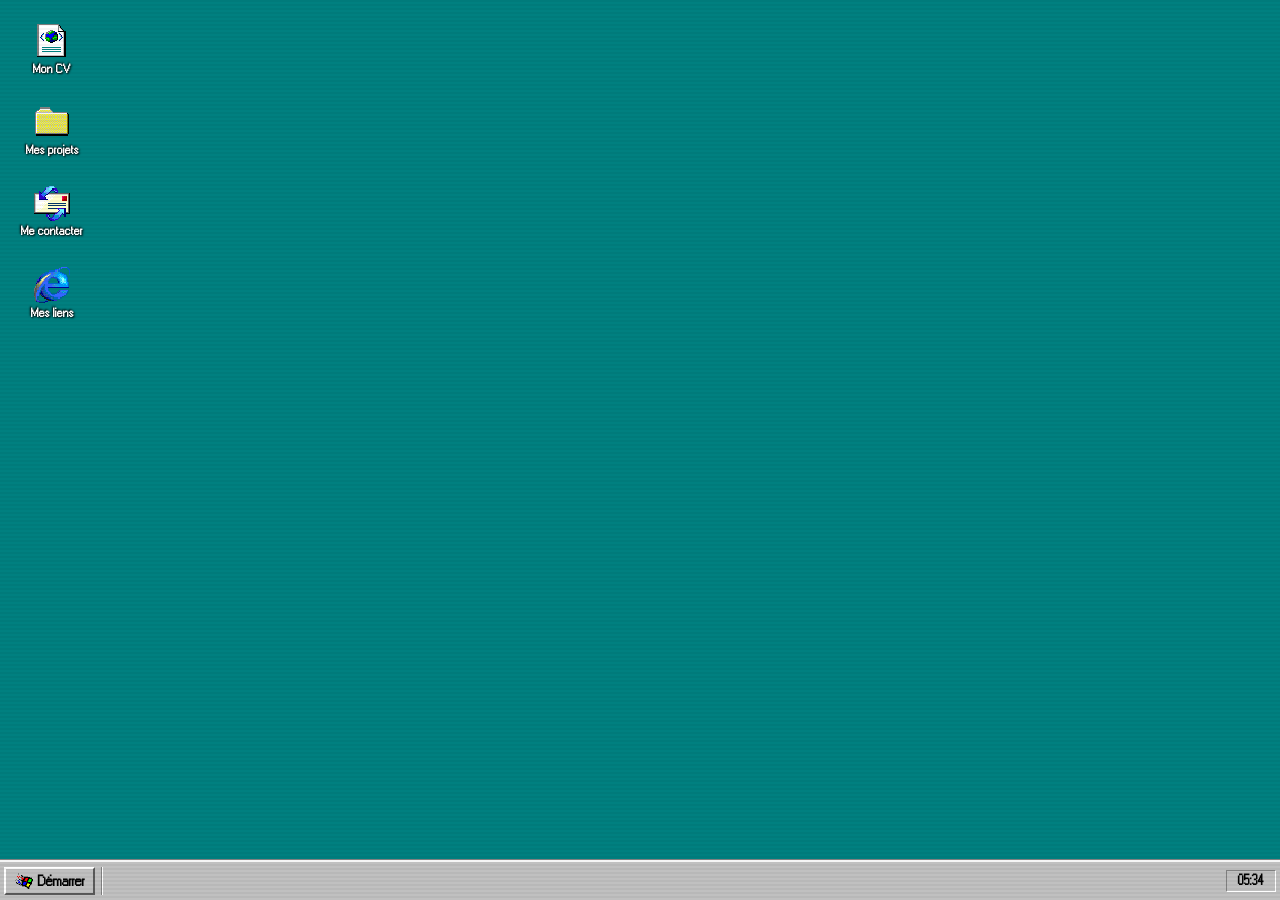
==== commit a2aa8bef: "changement projets" ====
--- a/index.html
+++ b/index.html
@@ -4,6 +4,7 @@
     <meta charset="UTF-8">
     <meta name="viewport" content="width=device-width, initial-scale=1.0">
     <meta name="description" content="Portfolio d'Antoine Toucane — Développeur Web, esthétique Y2K / Windows 98">
+    <link rel="icon" type="image/x-icon" href="/assets/icons/windows_demarer.png">
     <title>Antoine Toucane — Portfolio</title>
     <link rel="stylesheet" href="style.css">
 </head>
--- a/style.css
+++ b/style.css
@@ -15,7 +15,7 @@
     background-color: #008080;
     min-height: 100dvh;
     max-height: 100dvh;
-    min-width: 100vw;
+    min-width: 100dvw;
     overflow: hidden;
 }
 
@@ -251,8 +251,16 @@
     font-size: 12px;
 }
 
+.fieldset ul {    
+    list-style-position: inside;
+}
+
 .fieldset-flat {
     min-height: auto;
+}
+
+.descImg {
+    width: 100%;
 }
 
 /* ===================== BARRES DE COMPÉTENCES ===================== */
